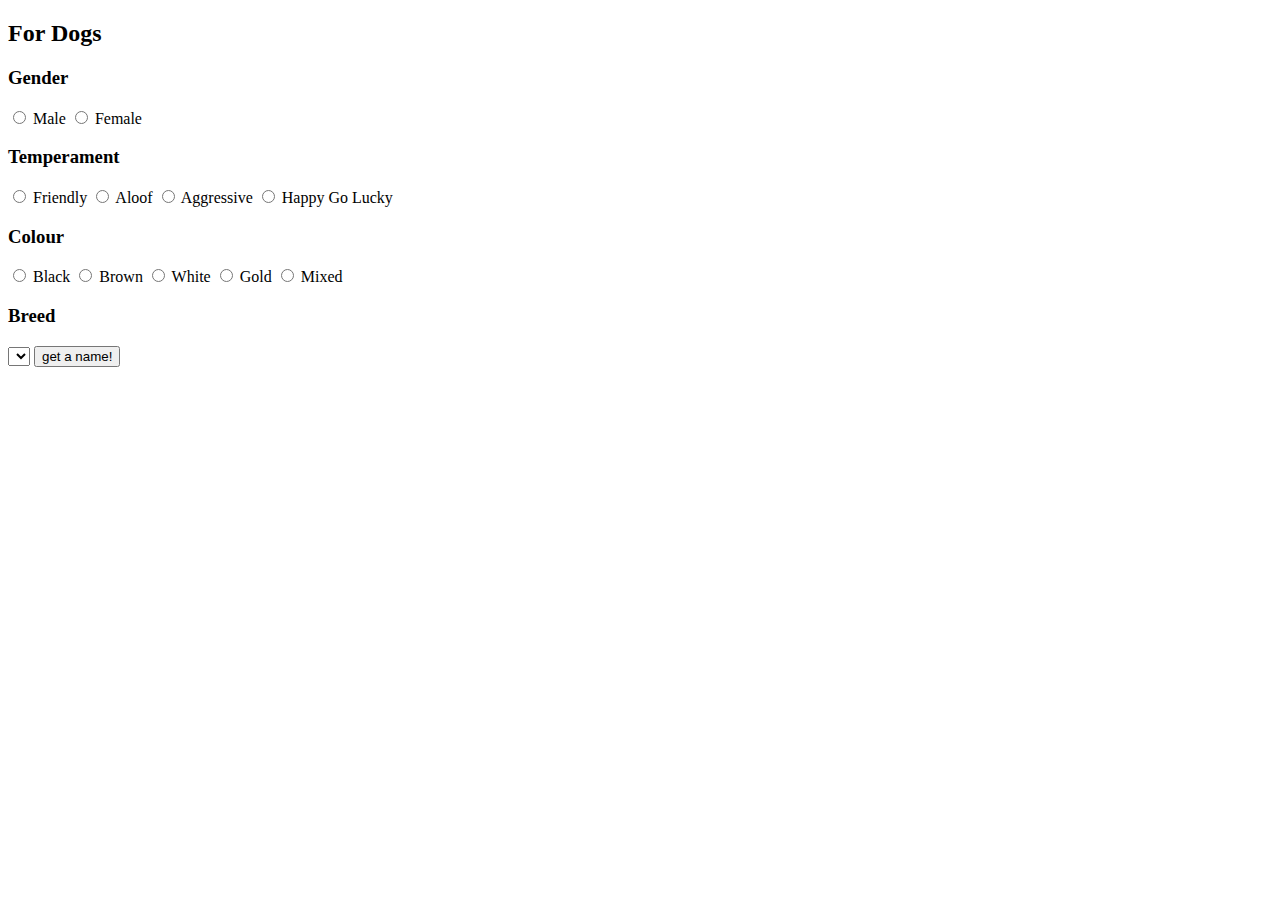
==== dog-names.html @ a0c93483 "start work on dog name generating project" ====
<!doctype html>
<html>
  <head>
    <meta charset="utf-8">
    <title>cats and dogs</title>
    <script src="https://ajax.googleapis.com/ajax/libs/jquery/2.2.4/jquery.min.js"></script>
    <script src="javascripts/dogs.js"></script>
  </head>
  <body id="body">
  	
	<div id="dogs">
		<h2>For Dogs</h2>
		<h3>Gender</h3>
		  <input type="radio" id="temp1" name="gender" value="male"> Male
		  <input type="radio" id="temp2" name="gender" value="female"> Female
		<h3>Temperament</h3>
		  <input type="radio" id="temp1" name="temperament" value="friendly"> Friendly
		  <input type="radio" id="temp2" name="temperament" value="aloof"> Aloof
		  <input type="radio" id="temp3" name="temperament" value="aggressive"> Aggressive  
		  <input type="radio" id="temp4" name="temperament" value="happy"> Happy Go Lucky
	  	<h3>Colour</h3>
		  <input type="radio" id="color1" name="color" value="black"> Black
		  <input type="radio" id="color2" name="color" value="brown"> Brown
		  <input type="radio" id="color1" name="color" value="white"> White
		  <input type="radio" id="color3" name="color" value="gold"> Gold  
		  <input type="radio" id="color4" name="color" value="mixed"> Mixed
		<h3>Breed</h3>
			<select name="dogbreeds" class="dogbreeds"></select>
		<input type="submit" value="get a name!" id="getdogname">
		<div id="resultName" style="display: none;">
			<h4>Name</h4>
			<p id="name"></p>
		</div>
		<div id="dogpic" style="display: none;">
			<h4>picture</h4>
			<img id="image" src="">
		</div>
	</div>

  </body>
</html>
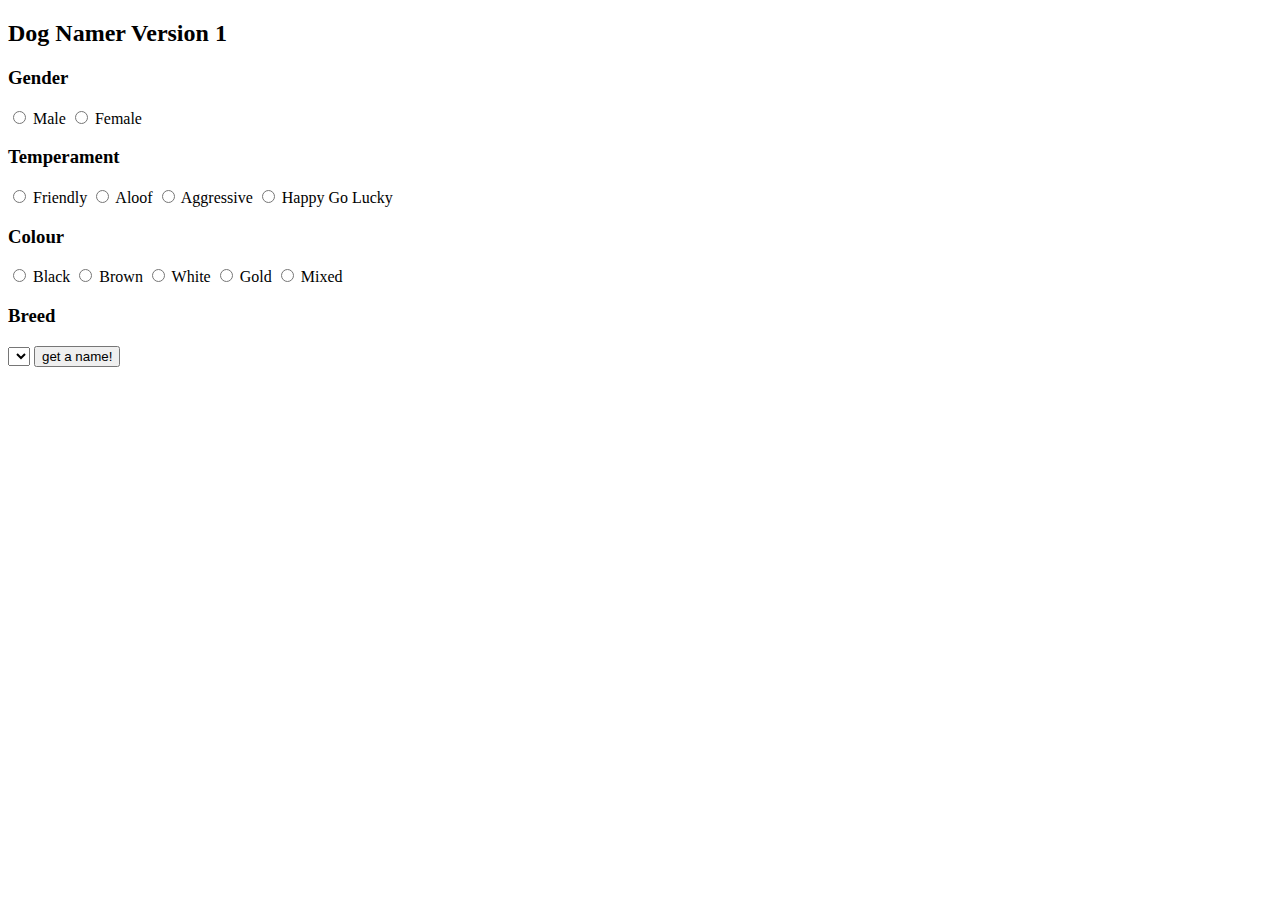
==== commit a706c48e: "add some style" ====
--- a/dog-names.html
+++ b/dog-names.html
@@ -2,38 +2,41 @@
 <html>
   <head>
     <meta charset="utf-8">
-    <title>cats and dogs</title>
+    <title>Name Your Dog!</title>
     <script src="https://ajax.googleapis.com/ajax/libs/jquery/2.2.4/jquery.min.js"></script>
     <script src="javascripts/dogs.js"></script>
+
+    <link rel="stylesheet" href="https://stackpath.bootstrapcdn.com/bootstrap/4.1.0/css/bootstrap.min.css" integrity="sha384-9gVQ4dYFwwWSjIDZnLEWnxCjeSWFphJiwGPXr1jddIhOegiu1FwO5qRGvFXOdJZ4" crossorigin="anonymous">
+
   </head>
-  <body id="body">
+  <body id="body" class="container">
   	
 	<div id="dogs">
-		<h2>For Dogs</h2>
-		<h3>Gender</h3>
+		<h2 class="display-3 text-center">Dog Namer Version 1</h2>
+		<h3 class="display-5 text-left">Gender</h3>
 		  <input type="radio" id="temp1" name="gender" value="male"> Male
 		  <input type="radio" id="temp2" name="gender" value="female"> Female
-		<h3>Temperament</h3>
+		<h3 class="display-5 text-left">Temperament</h3>
 		  <input type="radio" id="temp1" name="temperament" value="friendly"> Friendly
 		  <input type="radio" id="temp2" name="temperament" value="aloof"> Aloof
 		  <input type="radio" id="temp3" name="temperament" value="aggressive"> Aggressive  
 		  <input type="radio" id="temp4" name="temperament" value="happy"> Happy Go Lucky
-	  	<h3>Colour</h3>
+	  	<h3 class="display-5 text-left">Colour</h3>
 		  <input type="radio" id="color1" name="color" value="black"> Black
 		  <input type="radio" id="color2" name="color" value="brown"> Brown
 		  <input type="radio" id="color1" name="color" value="white"> White
 		  <input type="radio" id="color3" name="color" value="gold"> Gold  
 		  <input type="radio" id="color4" name="color" value="mixed"> Mixed
-		<h3>Breed</h3>
+		<h3 class="display-5 text-left">Breed</h3>
 			<select name="dogbreeds" class="dogbreeds"></select>
 		<input type="submit" value="get a name!" id="getdogname">
 		<div id="resultName" style="display: none;">
-			<h4>Name</h4>
-			<p id="name"></p>
+			<h4 class="display-5 text-center">Name</h4>
+			<p id="name" class="display-5 text-center"></p>
 		</div>
-		<div id="dogpic" style="display: none;">
-			<h4>picture</h4>
-			<img id="image" src="">
+		<div id="dogpic" style="display: none;" class="container">
+			<h4 class="display-5 text-center">picture</h4>
+			<img id="image" class="img-fluid text-center">
 		</div>
 	</div>
 
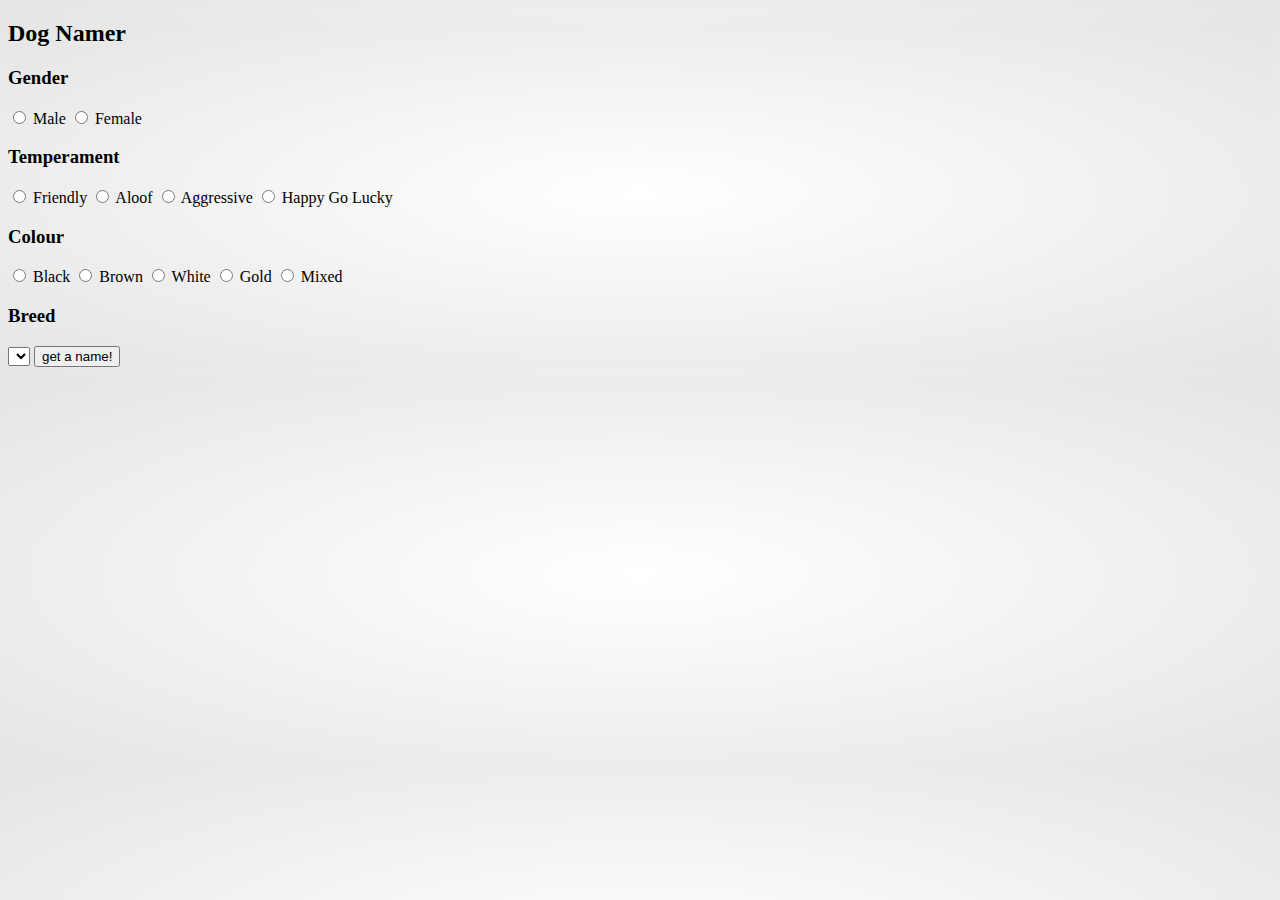
==== commit 76826e97: "link on main page" ====
--- a/dog-names.html
+++ b/dog-names.html
@@ -5,14 +5,14 @@
     <title>Name Your Dog!</title>
     <script src="https://ajax.googleapis.com/ajax/libs/jquery/2.2.4/jquery.min.js"></script>
     <script src="javascripts/dogs.js"></script>
-
+    <meta name="viewport" content="width=device-width, initial-scale=1.0">
+    <link rel="stylesheet" type="text/css" href="stylesheets/dogs.css">
     <link rel="stylesheet" href="https://stackpath.bootstrapcdn.com/bootstrap/4.1.0/css/bootstrap.min.css" integrity="sha384-9gVQ4dYFwwWSjIDZnLEWnxCjeSWFphJiwGPXr1jddIhOegiu1FwO5qRGvFXOdJZ4" crossorigin="anonymous">
 
   </head>
   <body id="body" class="container">
-  	
-	<div id="dogs">
-		<h2 class="display-3 text-center">Dog Namer Version 1</h2>
+	<div id="dogs" class="container">
+		<h2 class="display-4 text-center">Dog Namer</h2>
 		<h3 class="display-5 text-left">Gender</h3>
 		  <input type="radio" id="temp1" name="gender" value="male"> Male
 		  <input type="radio" id="temp2" name="gender" value="female"> Female
@@ -30,13 +30,13 @@
 		<h3 class="display-5 text-left">Breed</h3>
 			<select name="dogbreeds" class="dogbreeds"></select>
 		<input type="submit" value="get a name!" id="getdogname">
-		<div id="resultName" style="display: none;">
-			<h4 class="display-5 text-center">Name</h4>
-			<p id="name" class="display-5 text-center"></p>
+		<div id="resultName" style="display: none;" class="container">
+			<br>
+			<h4 id="name" class="display-5 text-center"></h4>
 		</div>
 		<div id="dogpic" style="display: none;" class="container">
-			<h4 class="display-5 text-center">picture</h4>
-			<img id="image" class="img-fluid text-center">
+			<br>
+			<img id="image" class="rounded mx-auto d-block">
 		</div>
 	</div>
 
--- a/stylesheets/dogs.css
+++ b/stylesheets/dogs.css
@@ -0,0 +1,11 @@
+.container {
+	background: radial-gradient(ellipse at center, #ffffff 0%,#e5e5e5 100%);
+}
+
+#resultname {
+	background: radial-gradient(ellipse at center, #f6f8f9 0%,#e5ebee 50%,#d7dee3 51%,#f5f7f9 100%);
+}
+
+#dogpic {
+	background: radial-gradient(ellipse at center, #f6f8f9 0%,#e5ebee 50%,#d7dee3 51%,#f5f7f9 100%);
+}